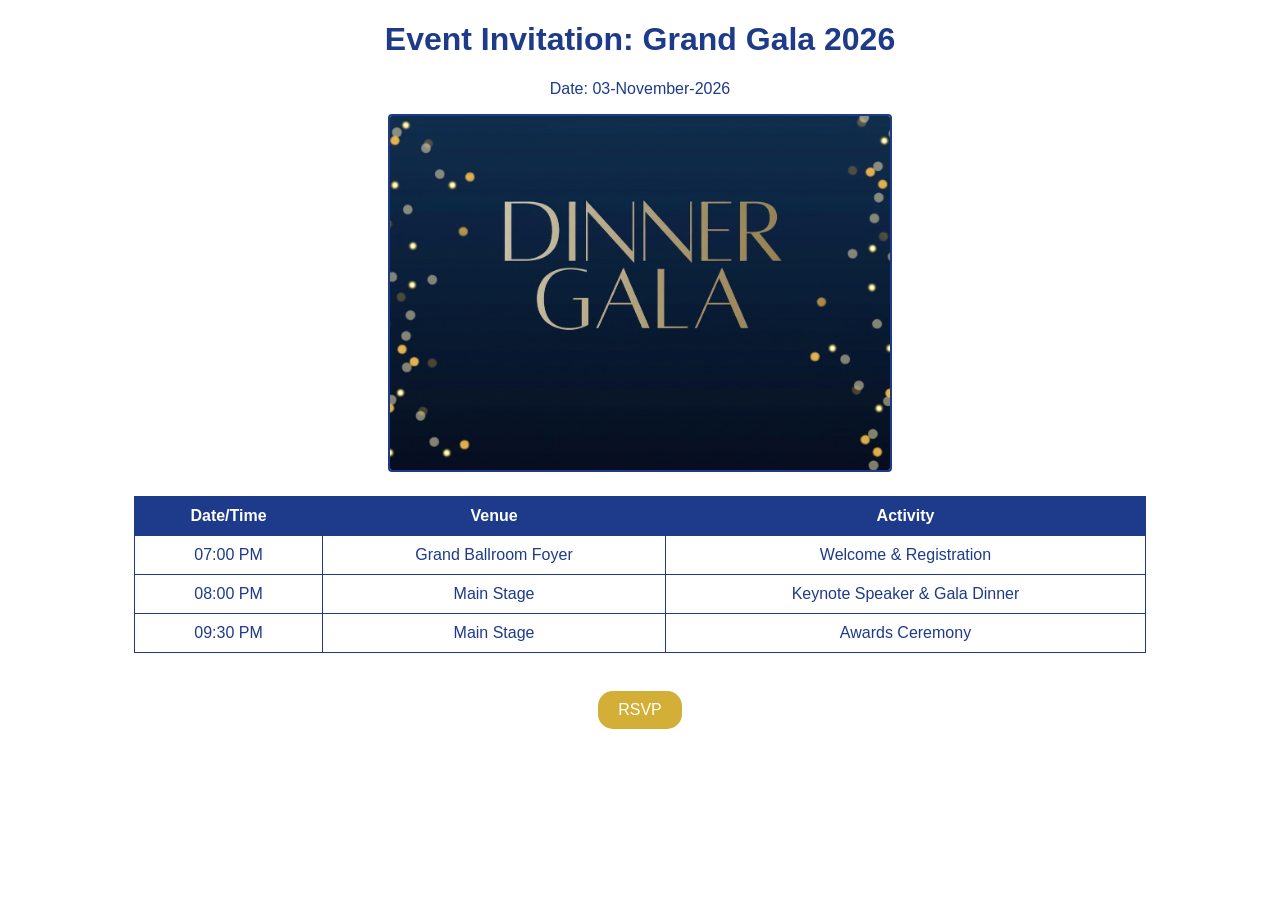
==== index.html @ b6058f22 "Add Lab 11 page" ====
<!-- Name: Student Name, Roll No: i251234, Section: E -->
<!DOCTYPE html>
<html>
<head>
<title>Event Invitation</title>
<link rel="stylesheet" href="style.css">
</head>
<body>
<h1>Event Invitation: Grand Gala 2026</h1>
<p>Date: 03-November-2026</p>
<img src="image\Gala invitation.jpg" alt="Event Banner" width="500">
<table>
<tr><th>Date/Time</th><th>Venue</th><th>Activity</th></tr>
<tr><td>07:00 PM</td><td>Grand Ballroom Foyer</td><td>Welcome & Registration</td></tr>
<tr><td>08:00 PM</td><td>Main Stage</td><td>Keynote Speaker & Gala Dinner</td></tr>
<tr><td>09:30 PM</td><td>Main Stage</td><td>Awards Ceremony</td></tr>
</table>
<br>
<button onclick="handleRSVP()">RSVP</button>
<script>
function handleRSVP(){console.log("RSVP button clicked!");alert("Thank you for your RSVP!");}
</script>
</body>
</html>
---- style.css ----
/* Name: Student Name, Roll No: i251234, Section: E */

body {
    font-family: Arial, sans-serif;
    text-align: center;
    background-color: #ffffff;
    color: #1e3a8a;
}

h1 {
    color: #1e3a8a;
}

img {
    border: 2px solid #1e3a8a;
    border-radius: 4px;
}

table {
    width: 80%;
    margin: 20px auto;
    border-collapse: collapse;
}

table, th, td {
    border: 1px solid #1e3a8a;
}

th, td {
    padding: 10px;
    text-align: center;
}

th {
    background-color: #1e3a8a;
    color: #ffffff;
}

td {
    background-color: #ffffff;
    color: #1e3a8a;
}

button {
    background-color: #d4af37;
    color: #ffffff;
    font-size: 16px;
    padding: 10px 20px;
    border: none;
    border-radius: 15px;
    cursor: pointer;
}

button:hover {
    background-color: #b89628;
}
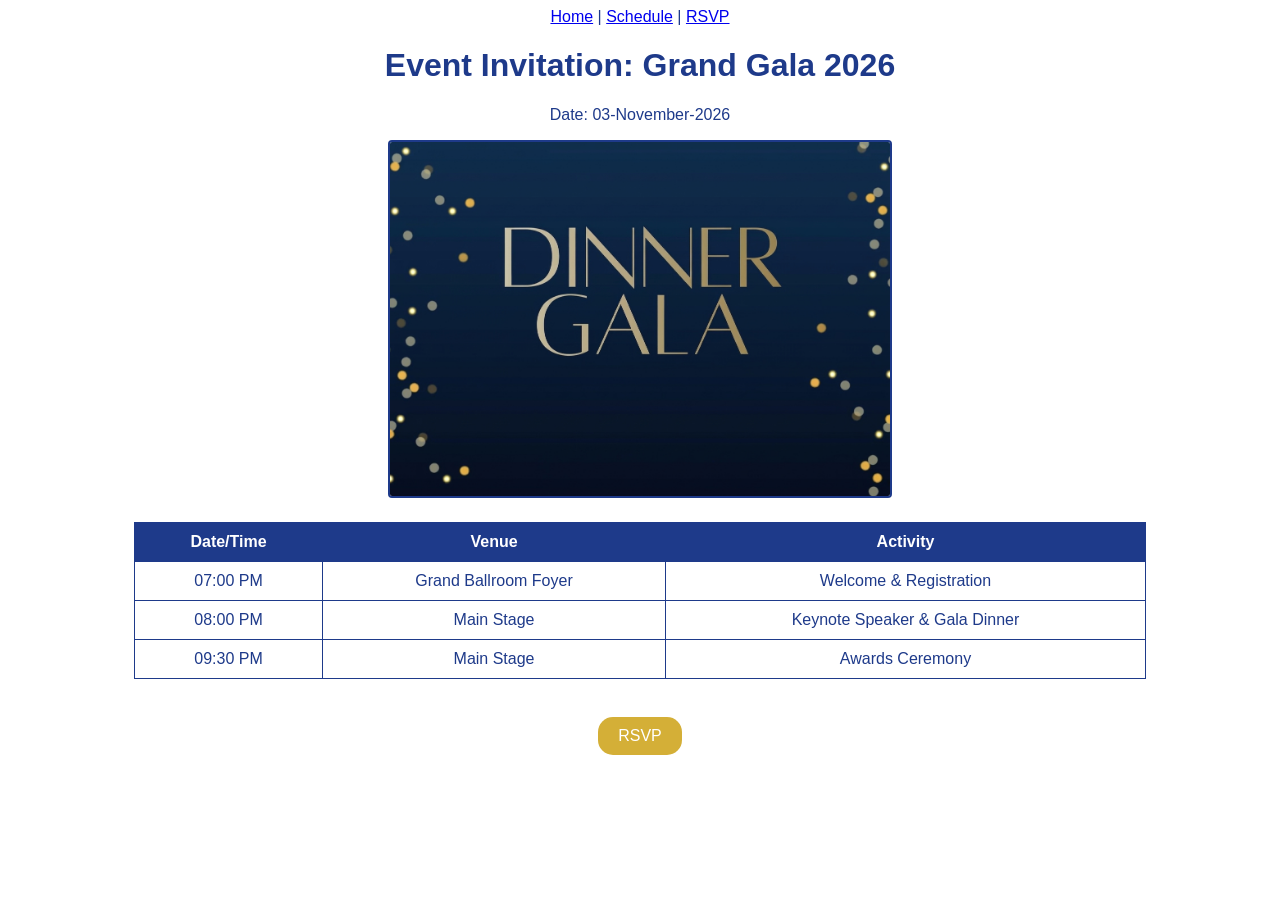
==== commit 671ed0b0: "Add schedule page with timetable and update prompt log" ====
--- a/index.html
+++ b/index.html
@@ -6,6 +6,11 @@
 <link rel="stylesheet" href="style.css">
 </head>
 <body>
+    <nav>
+    <a href="index.html">Home</a> | 
+    <a href="schedule.html">Schedule</a> | 
+    <a href="rsvp.html">RSVP</a>
+</nav>
 <h1>Event Invitation: Grand Gala 2026</h1>
 <p>Date: 03-November-2026</p>
 <img src="image\Gala invitation.jpg" alt="Event Banner" width="500">
